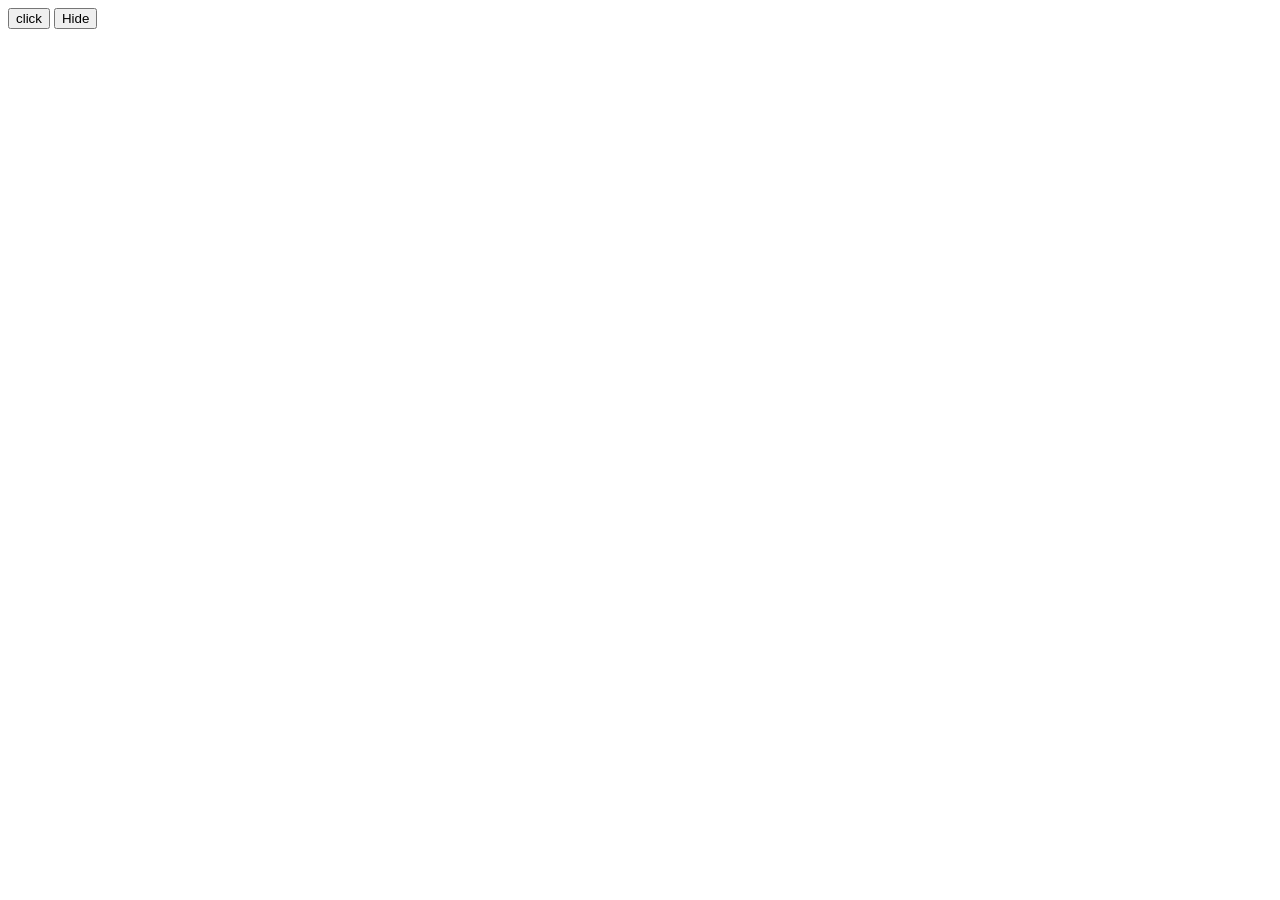
==== frontend/index.html @ 2e4d00b6 "Initial commit" ====
<!DOCTYPE html>
<html>
<head>
    <meta charset="UTF-8">
    <title>Простой видеохостинг</title>
</head>
<body>

<!-- Первая кнопка -->
<button id="clickButton">click</button>
<!-- Вторая кнопка для скрытия/показа первой -->
<button id="toggleButton">Hide</button>

<script src="js/script.js"></script>


</body>
</html>
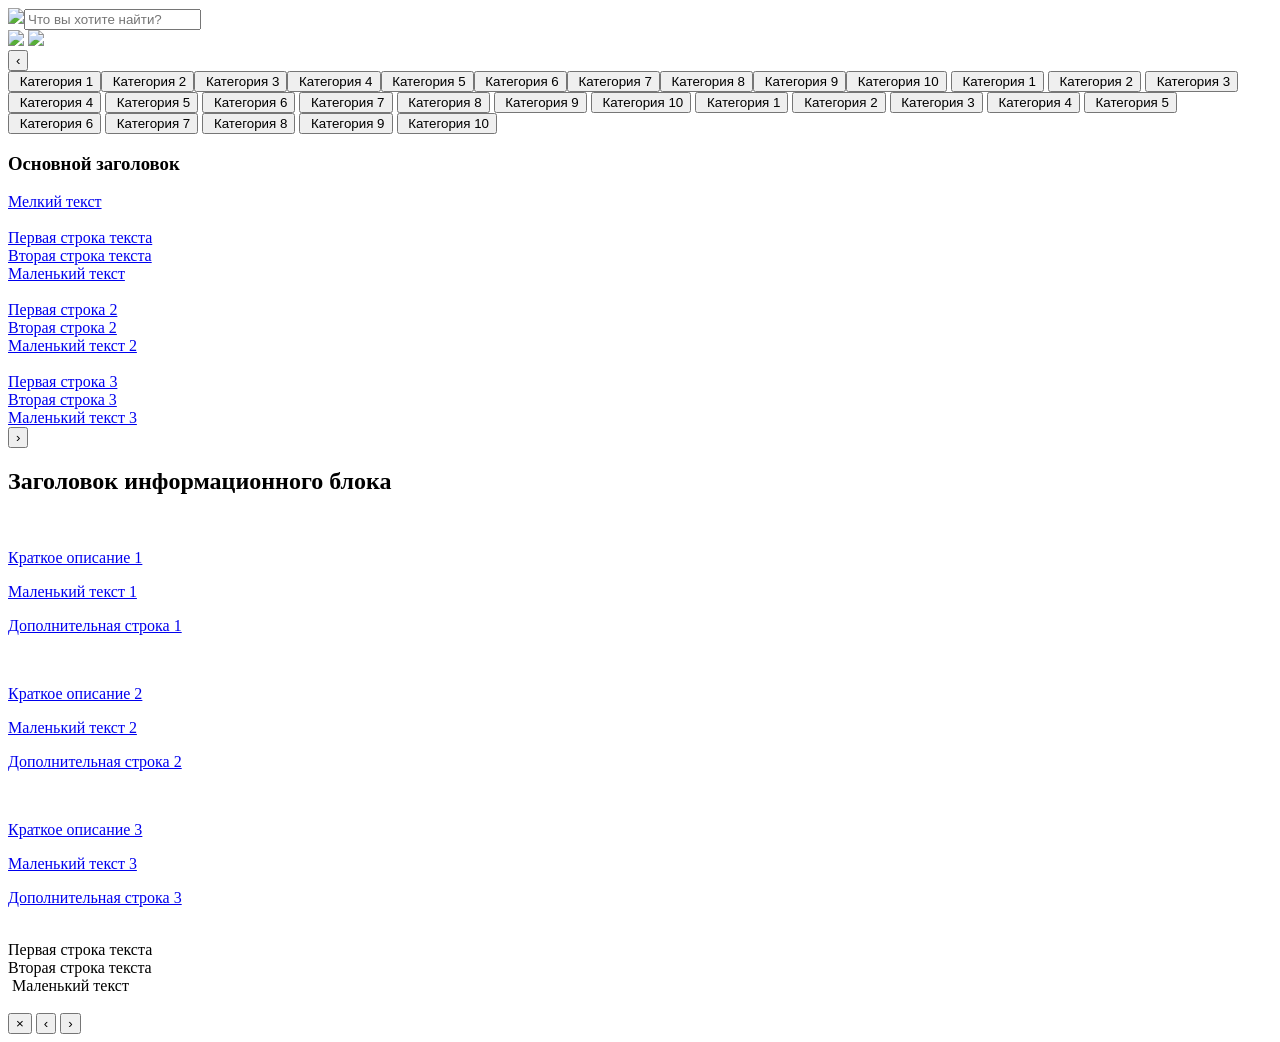
==== commit 173369b5: "изменени 2" ====
--- a/frontend/index.html
+++ b/frontend/index.html
@@ -1,18 +1,207 @@
-<!DOCTYPE html>
-<html>
-<head>
-    <meta charset="UTF-8">
-    <title>Простой видеохостинг</title>
-</head>
-<body>
-
-<!-- Первая кнопка -->
-<button id="clickButton">click</button>
-<!-- Вторая кнопка для скрытия/показа первой -->
-<button id="toggleButton">Hide</button>
-
-<script src="js/script.js"></script>
-
-
-</body>
-</html>
+<!-- /C:/Users/krive/OneDrive/Рабочий стол/Hack/StMaHack_front/index.html -->
+<!doctype html>
+<html lang="ru">
+<head>
+    <meta charset="utf-8" />
+    <meta name="viewport" content="width=device-width,initial-scale=1" />
+    <title>StMaHack — Home</title>
+    <link rel="stylesheet" href="styles.css" />
+</head>
+<body>
+    <header class="site-header">
+        <div class ="searchbar" id="flex"><img src="images/loupe.svg"><input type="text" placeholder="Что вы хотите найти?"></div>
+        <a href="#"><img src="images/profile_pic.svg"></a>
+        <a href="#"><img src="images/options.svg"></a>
+    </header>
+
+    <main id="main" class="site-main" role="main">
+        <div class="carousel-wrap">
+            <button class="carousel-control prev" aria-label="Предыдущие">‹</button>
+            <section class="categories-carousel" id="carousel">
+            <button class="category-btn">
+                <img src="images/category-1.svg" alt="">
+                <span>Категория 1</span>
+            </button>
+            <button class="category-btn">
+                <img src="images/category-2.svg" alt="">
+                <span>Категория 2</span>
+            </button>
+            <button class="category-btn">
+                <img src="images/category-3.svg" alt="">
+                <span>Категория 3</span>
+            </button>
+            <button class="category-btn">
+                <img src="images/category-4.svg" alt="">
+                <span>Категория 4</span>
+            </button>
+            <button class="category-btn">
+                <img src="images/category-5.svg" alt="">
+                <span>Категория 5</span>
+            </button>
+            <button class="category-btn">
+                <img src="images/category-6.svg" alt="">
+                <span>Категория 6</span>
+            </button>
+            <button class="category-btn">
+                <img src="images/category-7.svg" alt="">
+                <span>Категория 7</span>
+            </button>
+            <button class="category-btn">
+                <img src="images/category-8.svg" alt="">
+                <span>Категория 8</span>
+            </button>
+            <button class="category-btn">
+                <img src="images/category-9.svg" alt="">
+                <span>Категория 9</span>
+            </button>
+            <button class="category-btn">
+                <img src="images/category-10.svg" alt="">
+                <span>Категория 10</span>
+            </button>
+            <button class="category-btn">
+                <img src="images/category-1.svg" alt="">
+                <span>Категория 1</span>
+            </button>
+            <button class="category-btn">
+                <img src="images/category-2.svg" alt="">
+                <span>Категория 2</span>
+            </button>
+            <button class="category-btn">
+                <img src="images/category-3.svg" alt="">
+                <span>Категория 3</span>
+            </button>
+            <button class="category-btn">
+                <img src="images/category-4.svg" alt="">
+                <span>Категория 4</span>
+            </button>
+            <button class="category-btn">
+                <img src="images/category-5.svg" alt="">
+                <span>Категория 5</span>
+            </button>
+            <button class="category-btn">
+                <img src="images/category-6.svg" alt="">
+                <span>Категория 6</span>
+            </button>
+            <button class="category-btn">
+                <img src="images/category-7.svg" alt="">
+                <span>Категория 7</span>
+            </button>
+            <button class="category-btn">
+                <img src="images/category-8.svg" alt="">
+                <span>Категория 8</span>
+            </button>
+            <button class="category-btn">
+                <img src="images/category-9.svg" alt="">
+                <span>Категория 9</span>
+            </button>
+            <button class="category-btn">
+                <img src="images/category-10.svg" alt="">
+                <span>Категория 10</span>
+            </button>
+        </section>
+        
+        <!-- Feature block -->
+        <section class="feature-block">
+            <div class="feature-header">
+                <h3 class="feature-title">Основной заголовок</h3>
+                <a class="feature-meta" href="#"><span class="meta-text">Мелкий текст</span><img src="images/meta-icon.svg" class="meta-icon" alt=""></a>
+            </div>
+
+            <div class="feature-items">
+                <a class="feature-item" href="#">
+                    <img class="feature-item-icon" src="images/ficon1.svg" alt="">
+                    <div class="feature-item-content">
+                        <div class="fi-line">Первая строка текста</div>
+                        <div class="fi-line">Вторая строка текста</div>
+                        <div class="fi-line"><img class="fi-small" src="images/fsmall1.svg" alt=""><span>Маленький текст</span></div>
+                    </div>
+                </a>
+
+                <a class="feature-item" href="#">
+                    <img class="feature-item-icon" src="images/ficon2.svg" alt="">
+                    <div class="feature-item-content">
+                        <div class="fi-line">Первая строка 2</div>
+                        <div class="fi-line">Вторая строка 2</div>
+                        <div class="fi-line"><img class="fi-small" src="images/fsmall2.svg" alt=""><span>Маленький текст 2</span></div>
+                    </div>
+                </a>
+
+                <a class="feature-item" href="#">
+                    <img class="feature-item-icon" src="images/ficon3.svg" alt="">
+                    <div class="feature-item-content">
+                        <div class="fi-line">Первая строка 3</div>
+                        <div class="fi-line">Вторая строка 3</div>
+                        <div class="fi-line"><img class="fi-small" src="images/fsmall3.svg" alt=""><span>Маленький текст 3</span></div>
+                    </div>
+                </a>
+            </div>
+        </section>
+            <button class="carousel-control next" aria-label="Следующие">›</button>
+        </div>
+    </main>
+
+        <!-- Info block -->
+        <section class="info-block" aria-labelledby="info-title">
+            <h2 id="info-title" class="info-title">Заголовок информационного блока</h2>
+            <div class="info-columns">
+                <a class="info-col" href="#">
+                    <img class="info-icon-big" src="images/icon-large-1.svg" alt="">
+                    <p class="info-text">Краткое описание 1</p>
+                    <div class="info-row"><img class="info-icon-small" src="images/icon-small-1.svg" alt=""><span>Маленький текст 1</span></div>
+                    <p class="info-bottom">Дополнительная строка 1</p>
+                </a>
+                <a class="info-col" href="#">
+                    <img class="info-icon-big" src="images/icon-large-2.svg" alt="">
+                    <p class="info-text">Краткое описание 2</p>
+                    <div class="info-row"><img class="info-icon-small" src="images/icon-small-2.svg" alt=""><span>Маленький текст 2</span></div>
+                    <p class="info-bottom">Дополнительная строка 2</p>
+                </a>
+                <a class="info-col" href="#">
+                    <img class="info-icon-big" src="images/icon-large-3.svg" alt="">
+                    <p class="info-text">Краткое описание 3</p>
+                    <div class="info-row"><img class="info-icon-small" src="images/icon-small-3.svg" alt=""><span>Маленький текст 3</span></div>
+                    <p class="info-bottom">Дополнительная строка 3</p>
+                </a>
+            </div>
+        </section>
+
+        <!-- New content block -->
+        <section class="content-block">
+            <div class="content-header">
+                <div class="content-icon-col">
+                    <img class="content-icon" src="images/content-icon.svg" alt="">
+                </div>
+                <div class="content-text-col">
+                    <div class="content-text-line">Первая строка текста</div>
+                    <div class="content-text-line">Вторая строка текста</div>
+                    <div class="content-text-line">
+                        <img class="content-small-icon" src="images/content-small-icon.svg" alt="">
+                        <span>Маленький текст</span>
+                    </div>
+                </div>
+            </div>
+            <div class="content-carousel-wrap">
+                <div class="content-carousel" id="contentCarousel">
+                    <img src="images/yandex_test1.webp" alt="" class="carousel-image">
+                    <img src="images/yandex_test2.webp" alt="" class="carousel-image">
+                    <img src="images/yandex_test3.webp" alt="" class="carousel-image">
+                    <img src="images/content-carousel-4.svg" alt="" class="carousel-image">
+                    <img src="images/content-carousel-5.svg" alt="" class="carousel-image">
+                </div>
+            </div>
+        </section>
+
+    <footer class="site-footer">
+    </footer>
+
+    <!-- Image Modal -->
+    <div class="image-modal" id="imageModal">
+        <button class="modal-close" id="modalClose" aria-label="Закрыть">×</button>
+        <button class="modal-nav modal-prev" id="modalPrev" aria-label="Предыдущее">‹</button>
+        <button class="modal-nav modal-next" id="modalNext" aria-label="Следующее">›</button>
+        <img class="modal-image" id="modalImage" src="" alt="">
+    </div>
+
+    <script src="script.js"></script>
+</body>
+</html>
